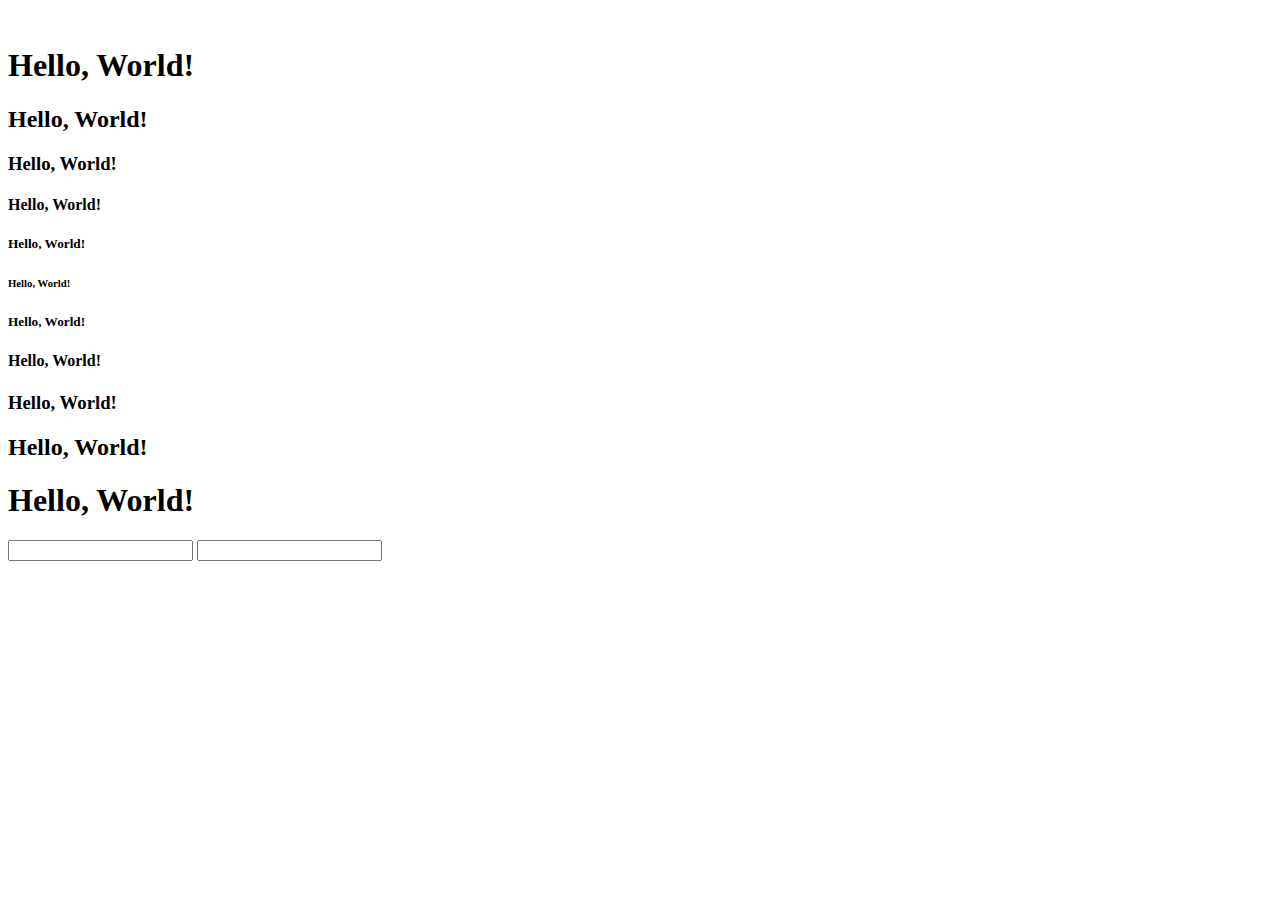
==== helloworld.html @ ef683282 "html 연습" ====
<!DOCTYPE html>
<html lang="en">
<head>
    <meta charset="UTF-8">
    <meta http-equiv="X-UA-Compatible" content="IE=edge">
    <meta name="viewport" content="width=device-width, initial-scale=1.0">
    <title>헬로, 월드!</title>
</head>
<body>
    <img src="https://dimg.donga.com/wps/NEWS/IMAGE/2021/01/17/104953245.2.jpg" alt="">
    <h1>Hello, World!</h1>
    <h2>Hello, World!</h2>
    <h3>Hello, World!</h3>
    <h4>Hello, World!</h4>
    <h5>Hello, World!</h5>
    <h6>Hello, World!</h6>
    <h5>Hello, World!</h5>
    <h4>Hello, World!</h4>
    <h3>Hello, World!</h3>
    <h2>Hello, World!</h2>
    <h1>Hello, World!</h1>

    <input type="text">
    <input type="password" name="" id="">
</body>
</html>
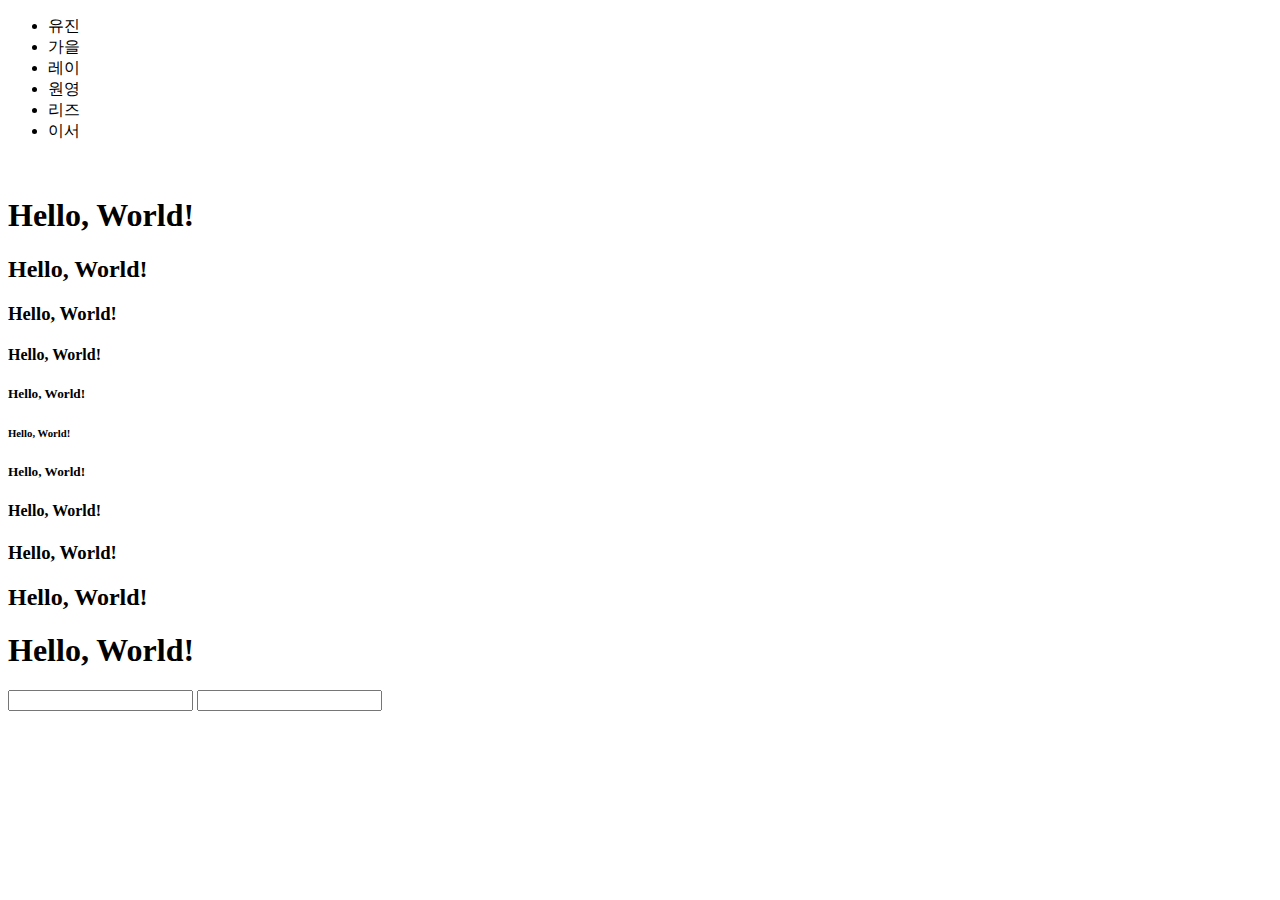
==== commit ba5b9642: "ul>li*6 추가" ====
--- a/helloworld.html
+++ b/helloworld.html
@@ -7,7 +7,15 @@
     <title>헬로, 월드!</title>
 </head>
 <body>
-    <img src="https://dimg.donga.com/wps/NEWS/IMAGE/2021/01/17/104953245.2.jpg" alt="">
+    <ul>
+        <li class="korea">유진</li>
+        <li class="korea inchen">가을</li>
+        <li class="japan">레이</li>
+        <li class="korea">원영</li>
+        <li class="korea">리즈</li>
+        <li class="korea">이서</li>
+    </ul>
+    <img src="https://img.wkorea.com/w/2021/11/style_6189ebb2d3726.jpg" alt="">
     <h1>Hello, World!</h1>
     <h2>Hello, World!</h2>
     <h3>Hello, World!</h3>
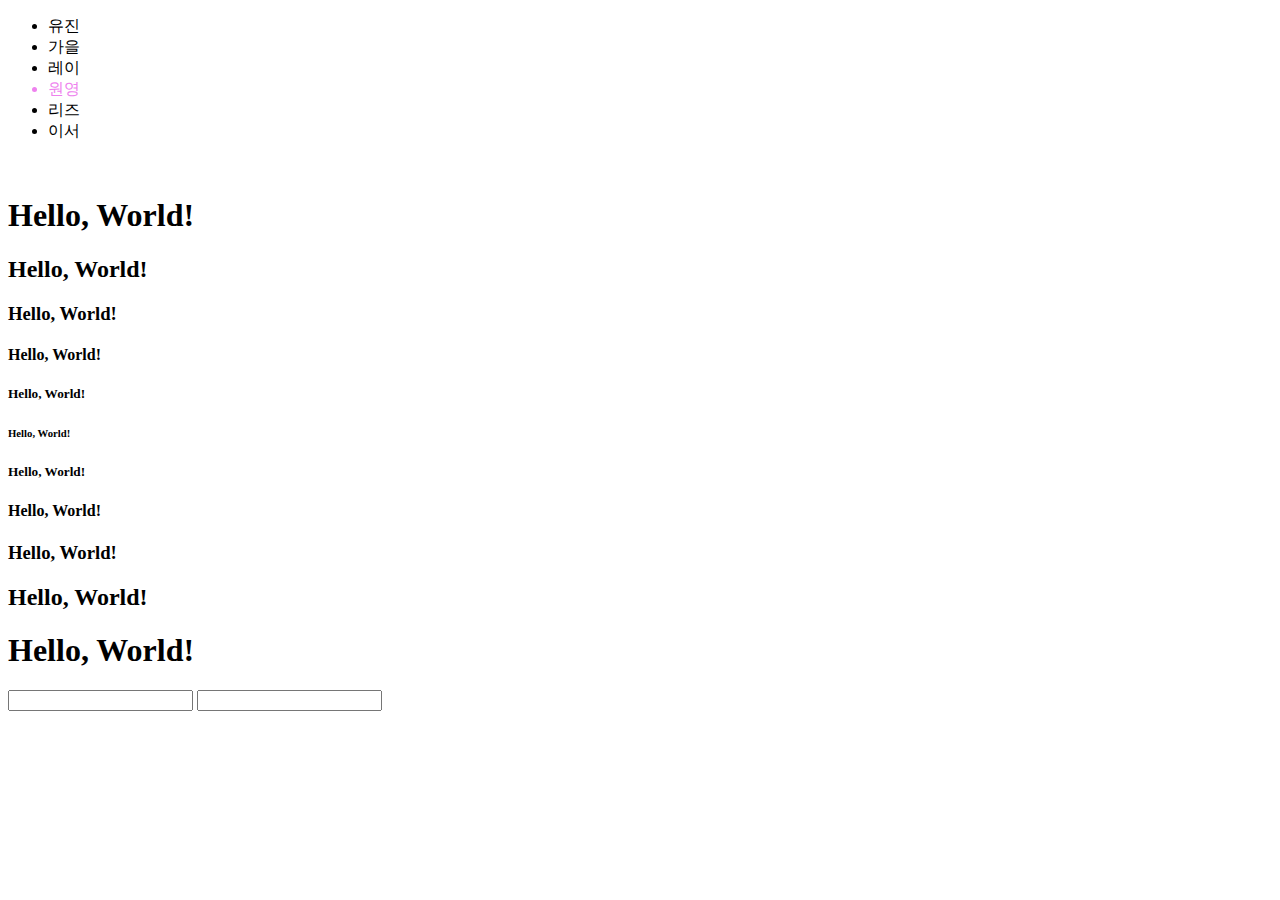
==== commit 6c2f825d: "CSS style=" ====
--- a/helloworld.html
+++ b/helloworld.html
@@ -11,7 +11,7 @@
         <li class="korea">유진</li>
         <li class="korea inchen">가을</li>
         <li class="japan">레이</li>
-        <li class="korea">원영</li>
+        <li class="korea" style="color: violet;">원영</li>
         <li class="korea">리즈</li>
         <li class="korea">이서</li>
     </ul>
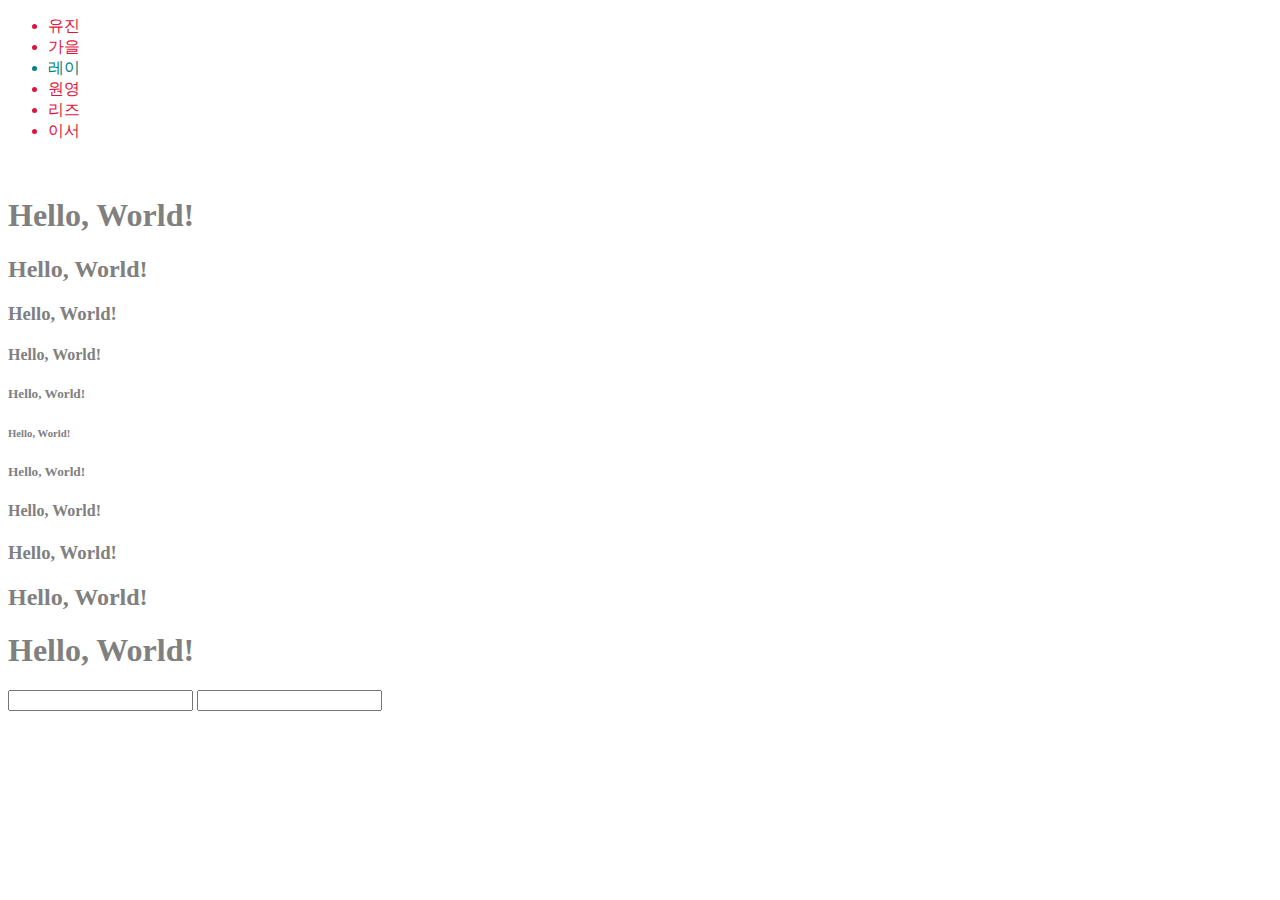
==== commit c57b78a5: "Css <style>" ====
--- a/helloworld.html
+++ b/helloworld.html
@@ -5,10 +5,30 @@
     <meta http-equiv="X-UA-Compatible" content="IE=edge">
     <meta name="viewport" content="width=device-width, initial-scale=1.0">
     <title>헬로, 월드!</title>
+    <style>
+        /* 우선순위: 포괄 < 구체 */
+        /* 우선순위: class < id */
+        /*우선순위: 같ㅇ든 급일 때, 위 < 아래 코드*/
+        * {
+            color: gray;
+        }
+        li {
+            color: teal;
+        }
+        #leader {
+            color: yellow;
+        }
+        .korea {
+            color: crimson !important;
+        }
+        .incheon{
+            color: darkblue;
+        }
+    </style>
 </head>
 <body>
     <ul>
-        <li class="korea">유진</li>
+        <li class="korea" id="leader">유진</li>
         <li class="korea inchen">가을</li>
         <li class="japan">레이</li>
         <li class="korea" style="color: violet;">원영</li>
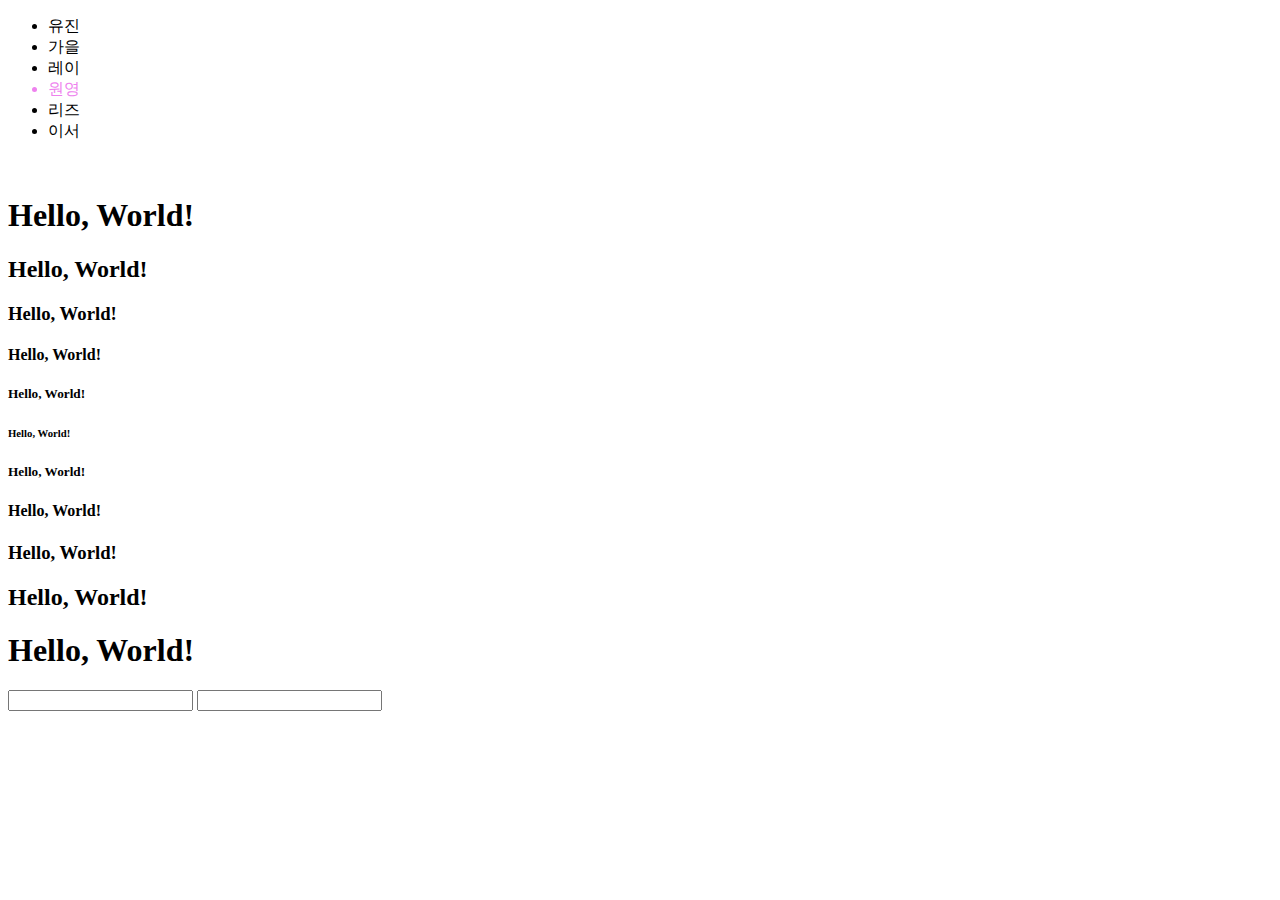
==== commit 892e596b: "CSS link, style.css" ====
--- a/helloworld.html
+++ b/helloworld.html
@@ -5,26 +5,7 @@
     <meta http-equiv="X-UA-Compatible" content="IE=edge">
     <meta name="viewport" content="width=device-width, initial-scale=1.0">
     <title>헬로, 월드!</title>
-    <style>
-        /* 우선순위: 포괄 < 구체 */
-        /* 우선순위: class < id */
-        /*우선순위: 같ㅇ든 급일 때, 위 < 아래 코드*/
-        * {
-            color: gray;
-        }
-        li {
-            color: teal;
-        }
-        #leader {
-            color: yellow;
-        }
-        .korea {
-            color: crimson !important;
-        }
-        .incheon{
-            color: darkblue;
-        }
-    </style>
+    <link rel="stylesheet" href="style.css">
 </head>
 <body>
     <ul>
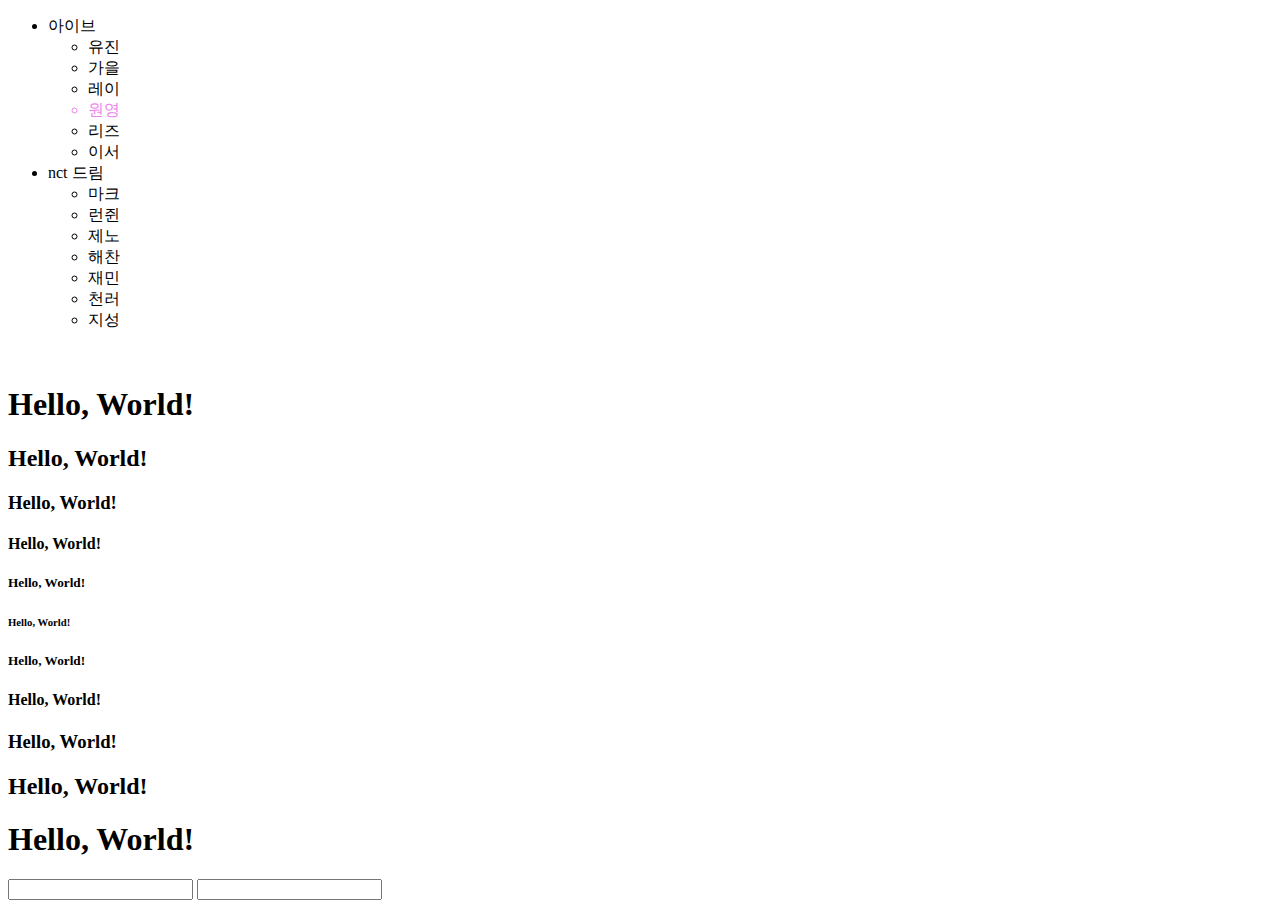
==== commit e2292e6e: "html ul>li ul>li" ====
--- a/helloworld.html
+++ b/helloworld.html
@@ -9,12 +9,25 @@
 </head>
 <body>
     <ul>
-        <li class="korea" id="leader">유진</li>
-        <li class="korea inchen">가을</li>
-        <li class="japan">레이</li>
-        <li class="korea" style="color: violet;">원영</li>
-        <li class="korea">리즈</li>
-        <li class="korea">이서</li>
+        <li>아이브</li>
+        <ul>
+            <li class="korea" id="leader">유진</li>
+            <li class="korea inchen">가을</li>
+            <li class="japan">레이</li>
+            <li class="korea" style="color: violet;">원영</li>
+            <li class="korea">리즈</li>
+            <li class="korea">이서</li>
+        </ul>
+        <li>nct 드림</li>
+        <ul>
+            <li>마크</li>
+            <li>런쥔</li>
+            <li>제노</li>
+            <li>해찬</li>
+            <li>재민</li>
+            <li>천러</li>
+            <li>지성</li>
+        </ul>
     </ul>
     <img src="https://img.wkorea.com/w/2021/11/style_6189ebb2d3726.jpg" alt="">
     <h1>Hello, World!</h1>
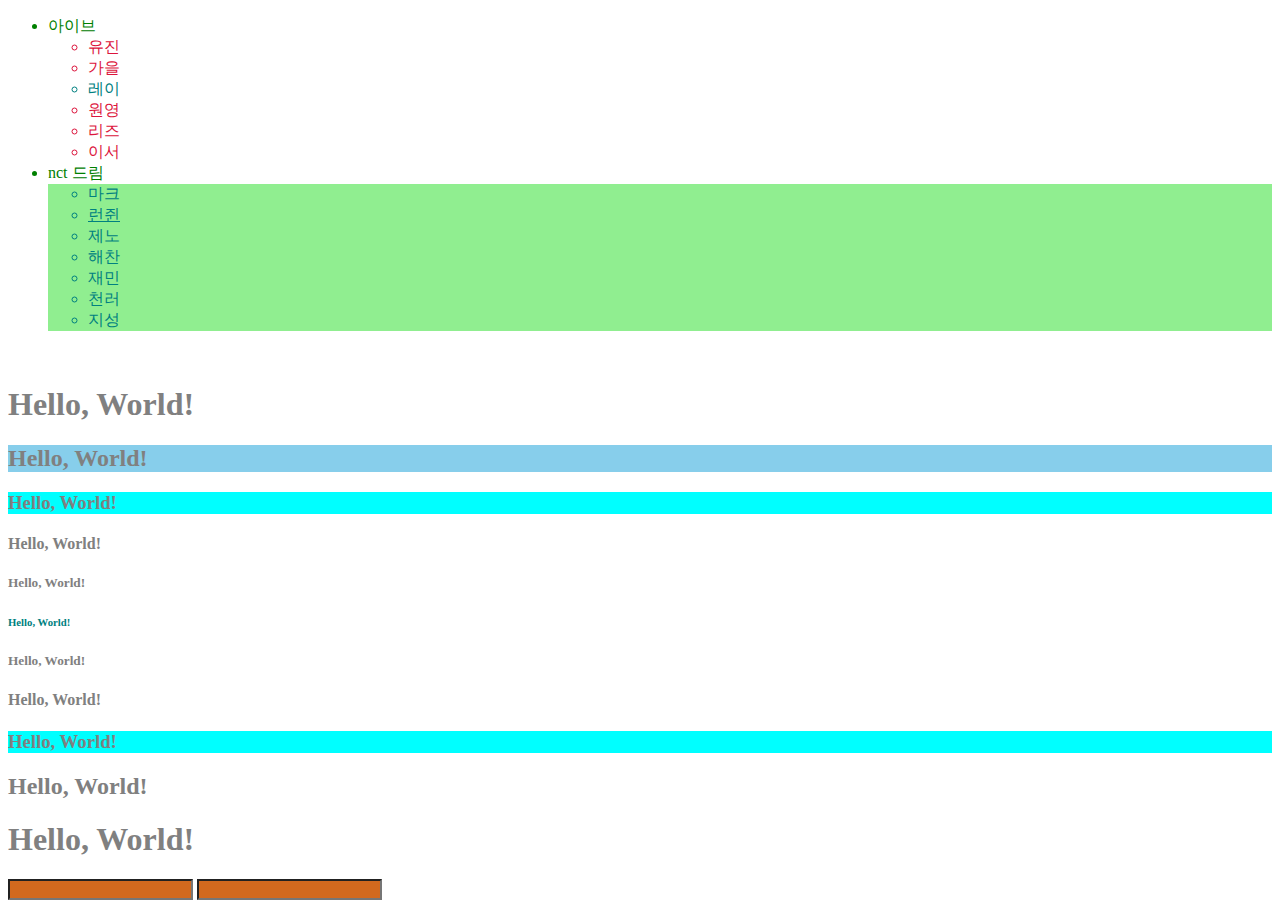
==== commit 76400eff: "확장기능 Prettier" ====
--- a/helloworld.html
+++ b/helloworld.html
@@ -5,7 +5,7 @@
     <meta http-equiv="X-UA-Compatible" content="IE=edge">
     <meta name="viewport" content="width=device-width, initial-scale=1.0">
     <title>헬로, 월드!</title>
-    <link rel="stylesheet" href="style.css">
+    <link rel="stylesheet" href="css/style.css">
 </head>
 <body>
     <ul>
--- a/css/style.css
+++ b/css/style.css
@@ -0,0 +1,43 @@
+/* 우선순위: 포괄 < 구체 */
+/* 우선순위: class < id <important*/
+/* 우선순위: 같은 급일 때, 위 < 아래 코드*/
+body {
+  color: gray;
+}
+body > ul > li {
+  color: green;
+}
+body li,
+h6 {
+  /* >: 자식, 띄어쓰기: 자손 */
+  color: teal;
+}
+#leader {
+  color: yellow;
+}
+.korea {
+  color: crimson !important;
+}
+.incheon {
+  color: darkblue;
+}
+h1 + h2 {
+  background-color: skyblue;
+}
+h2 ~ h3 {
+  /* 마주하는 모든 자매 */
+  background-color: aqua;
+}
+body > ul > ul:nth-child(4) > li:nth-child(2) {
+  /* nth-child(n) n번째 자식 */
+  /* first-child*/
+  /* last-child*/
+  text-decoration: underline;
+}
+[type] {
+  /* HTML 태그 속성="값" */
+  background-color: chocolate;
+}
+body > ul > ul:nth-child(4) {
+  background: lightgreen;
+}
